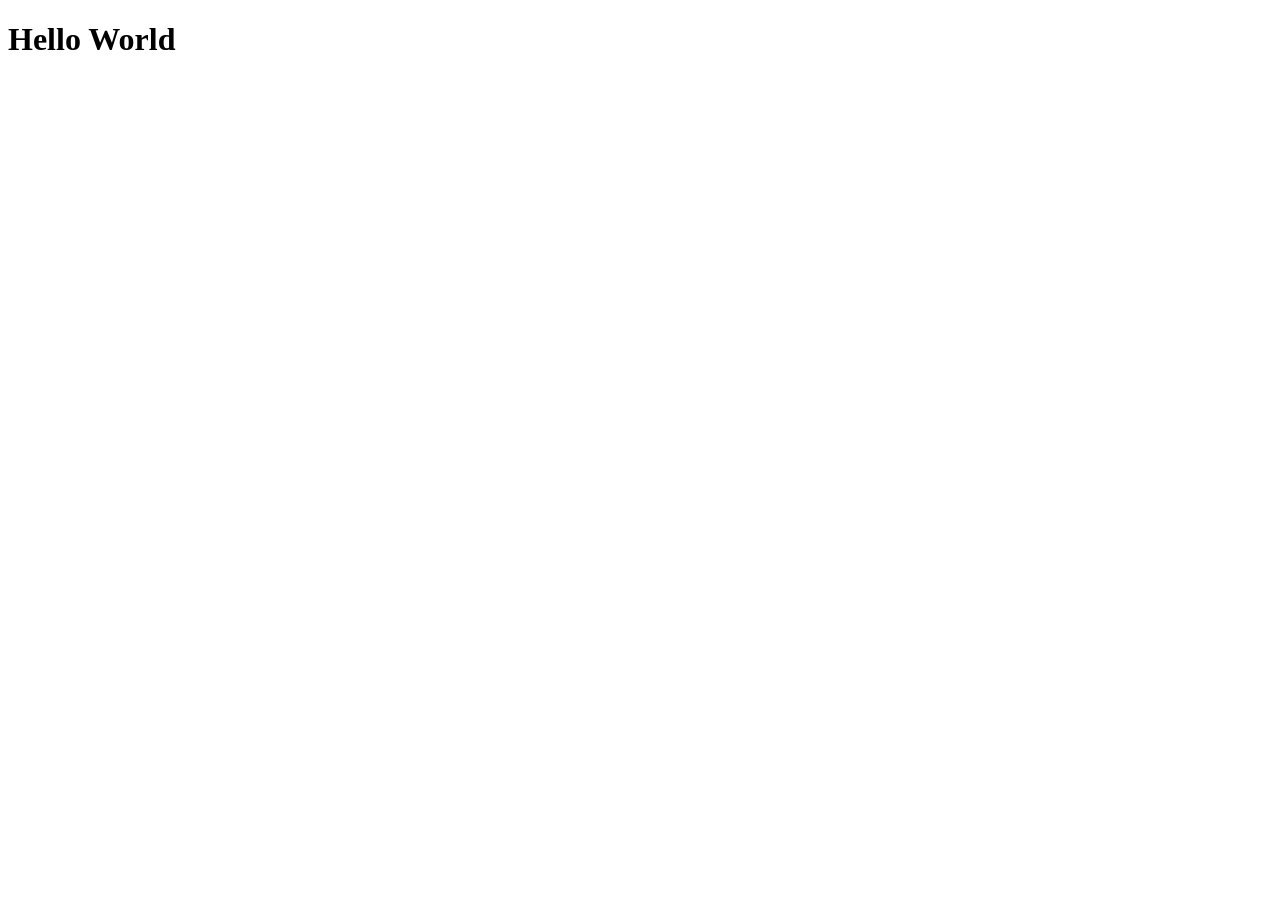
==== index.html @ 9fbfeb4a "Cambio Hola Mundo por Hello World" ====
<!DOCTYPE html>
<html lang="en">
<head>
    <meta charset="UTF-8">
    <meta name="viewport" content="width=device-width, initial-scale=1.0">
    <title>Document</title>
</head>
<body>
    <header>
        <h1>Hello World</h1>
    </header>
</body>
</html>
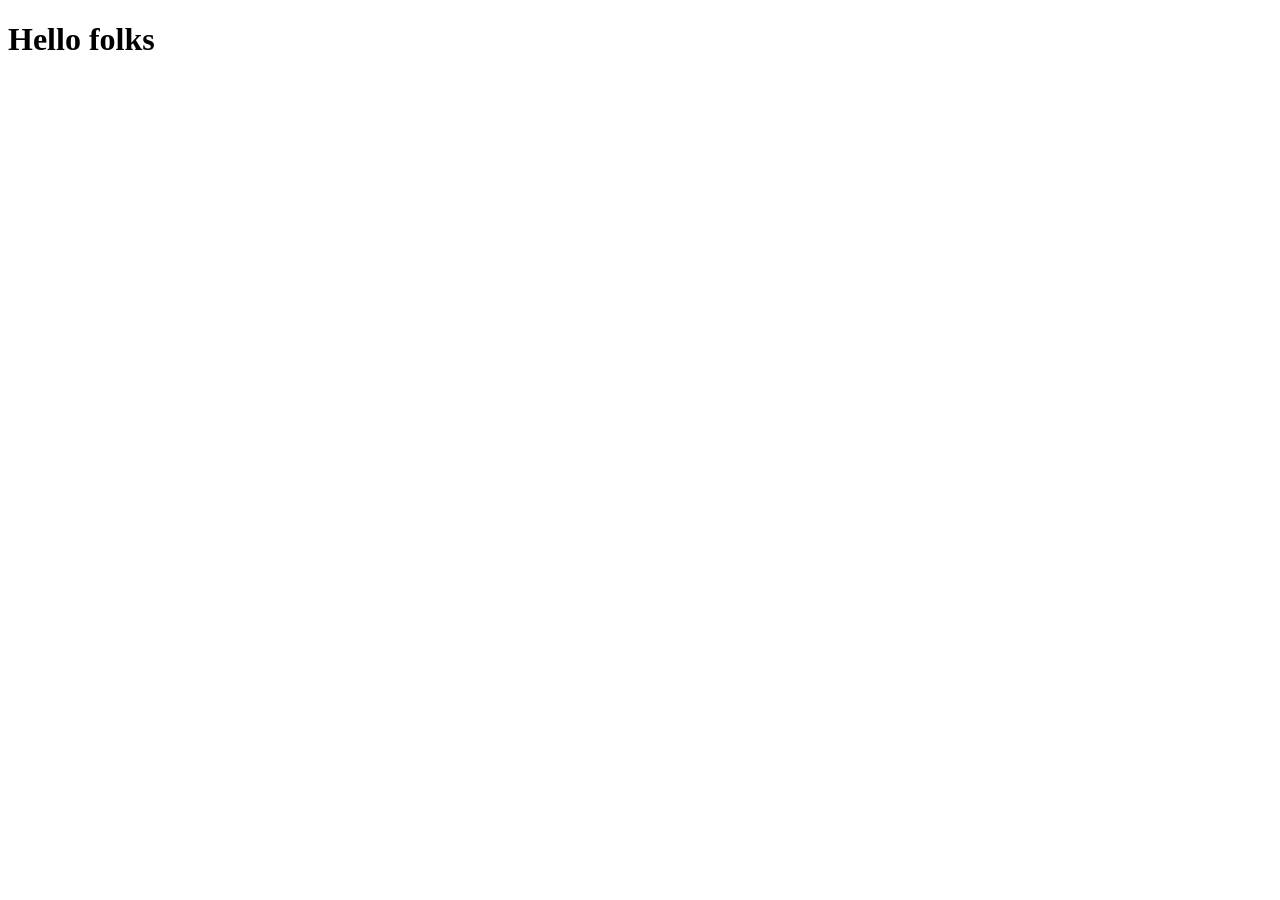
==== commit 9f6d7764: "Hello folks" ====
--- a/index.html
+++ b/index.html
@@ -7,7 +7,7 @@
 </head>
 <body>
     <header>
-        <h1>Hello World</h1>
+        <h1>Hello folks</h1>
     </header>
 </body>
 </html>
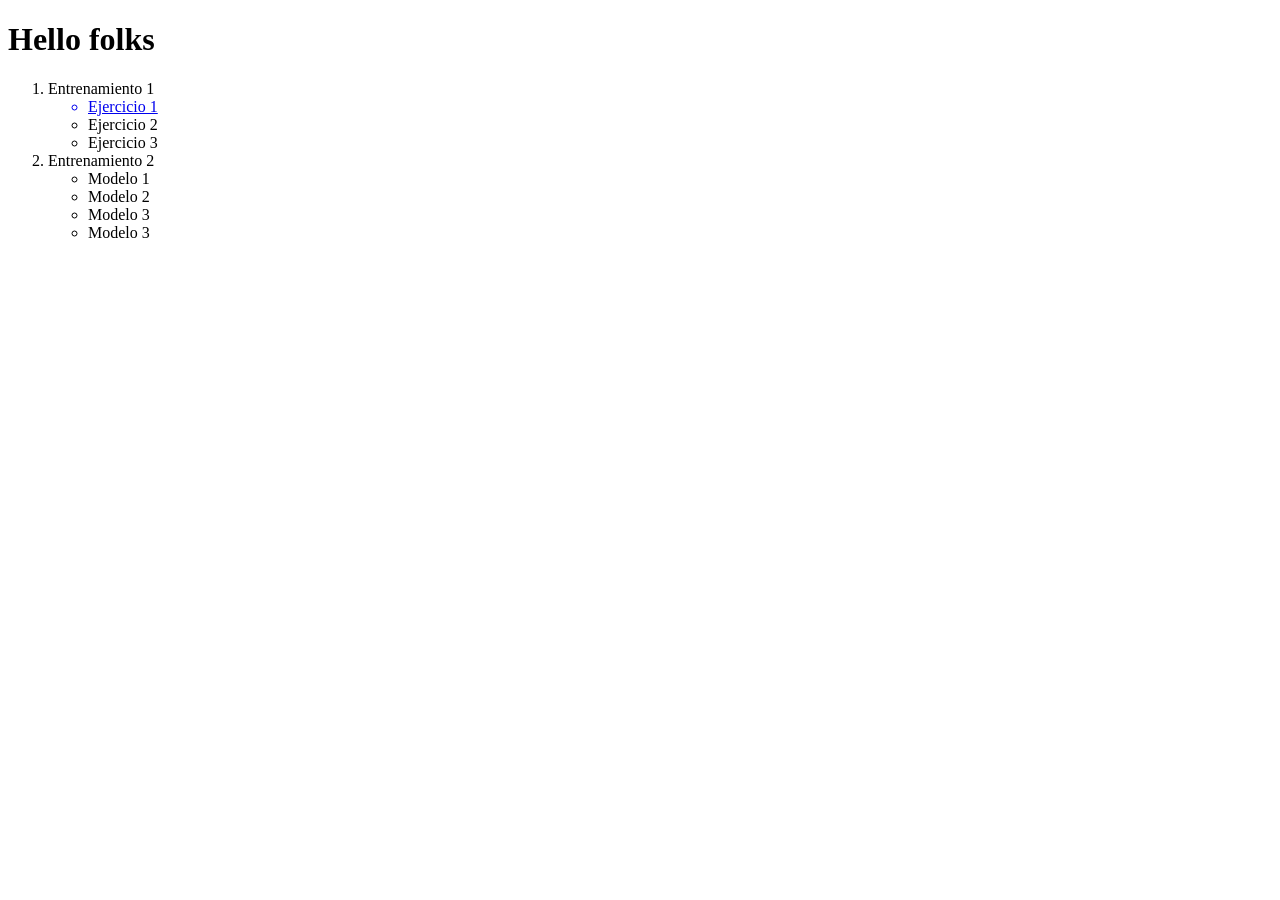
==== commit 7e359930: "Ejercicio 1" ====
--- a/index.html
+++ b/index.html
@@ -1,5 +1,5 @@
 <!DOCTYPE html>
-<html lang="en">
+<html lang="es">
 <head>
     <meta charset="UTF-8">
     <meta name="viewport" content="width=device-width, initial-scale=1.0">
@@ -9,5 +9,22 @@
     <header>
         <h1>Hello folks</h1>
     </header>
+    <main>
+        <ol>
+            <li>Entrenamiento 1</li>
+            <ul>
+                <a href="./Entrenamiento 1/Ejercicio 1/index.html"><li>Ejercicio 1</li></a>
+                <li>Ejercicio 2</li>
+                <li>Ejercicio 3</li>
+            </ul>
+            <li>Entrenamiento 2</li>
+            <ul>
+                <li>Modelo 1</li>
+                <li>Modelo 2</li>
+                <li>Modelo 3</li>
+                <li>Modelo 3</li>
+            </ul>
+        </ol>
+    </main>
 </body>
 </html>
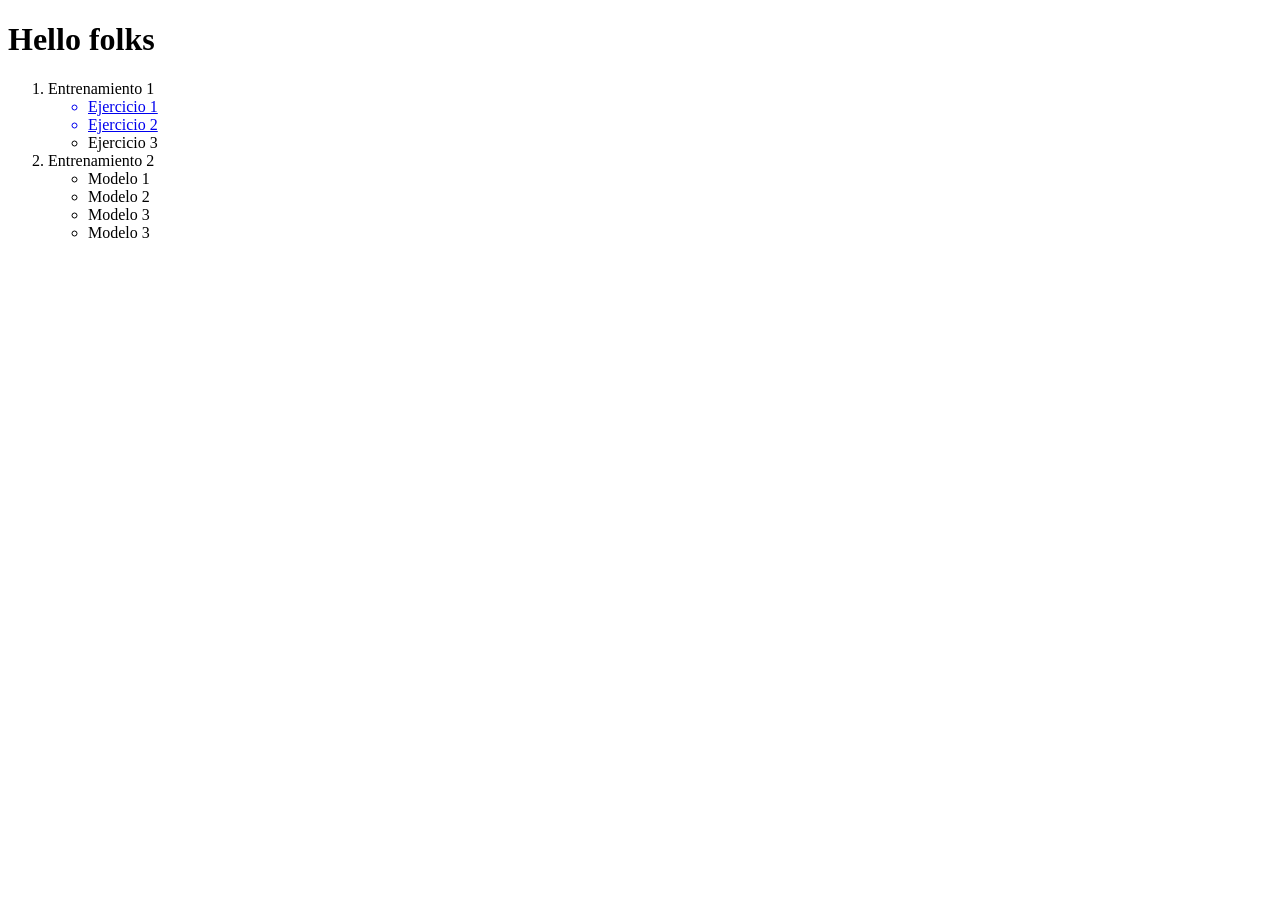
==== commit 090c51d0: "Ejercicio 2" ====
--- a/index.html
+++ b/index.html
@@ -3,6 +3,7 @@
 <head>
     <meta charset="UTF-8">
     <meta name="viewport" content="width=device-width, initial-scale=1.0">
+    <link rel="stylesheet" href="">
     <title>Document</title>
 </head>
 <body>
@@ -14,7 +15,7 @@
             <li>Entrenamiento 1</li>
             <ul>
                 <a href="./Entrenamiento 1/Ejercicio 1/index.html"><li>Ejercicio 1</li></a>
-                <li>Ejercicio 2</li>
+                <a href="./Entrenamiento 1/Ejercicio 2/index.html"><li>Ejercicio 2</li></a>
                 <li>Ejercicio 3</li>
             </ul>
             <li>Entrenamiento 2</li>
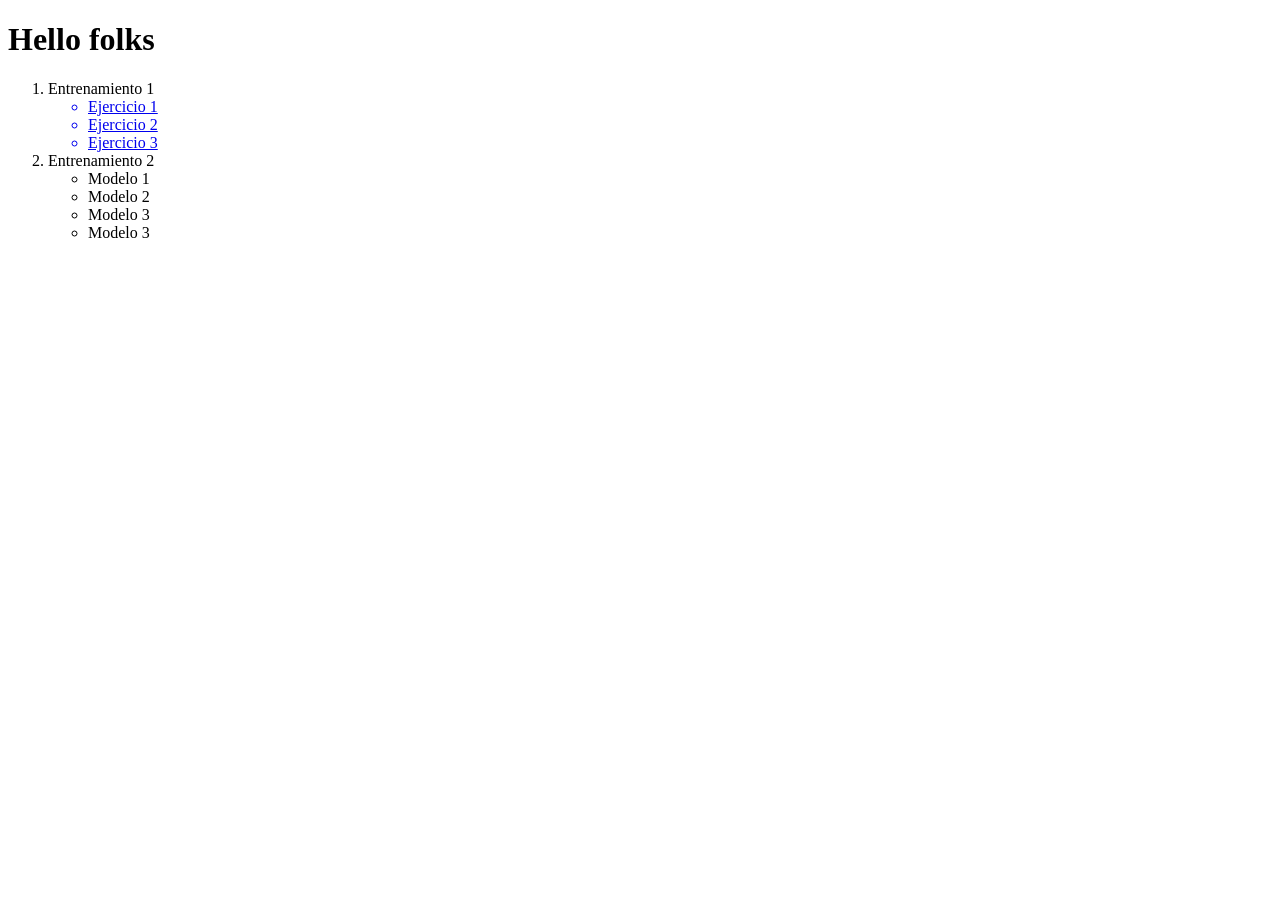
==== commit 622bb42d: "Ejercicio 3" ====
--- a/index.html
+++ b/index.html
@@ -16,7 +16,7 @@
             <ul>
                 <a href="./Entrenamiento 1/Ejercicio 1/index.html"><li>Ejercicio 1</li></a>
                 <a href="./Entrenamiento 1/Ejercicio 2/index.html"><li>Ejercicio 2</li></a>
-                <li>Ejercicio 3</li>
+                <a href="./Entrenamiento 1/Ejercicio 3/index.html"><li>Ejercicio 3</li></a>
             </ul>
             <li>Entrenamiento 2</li>
             <ul>
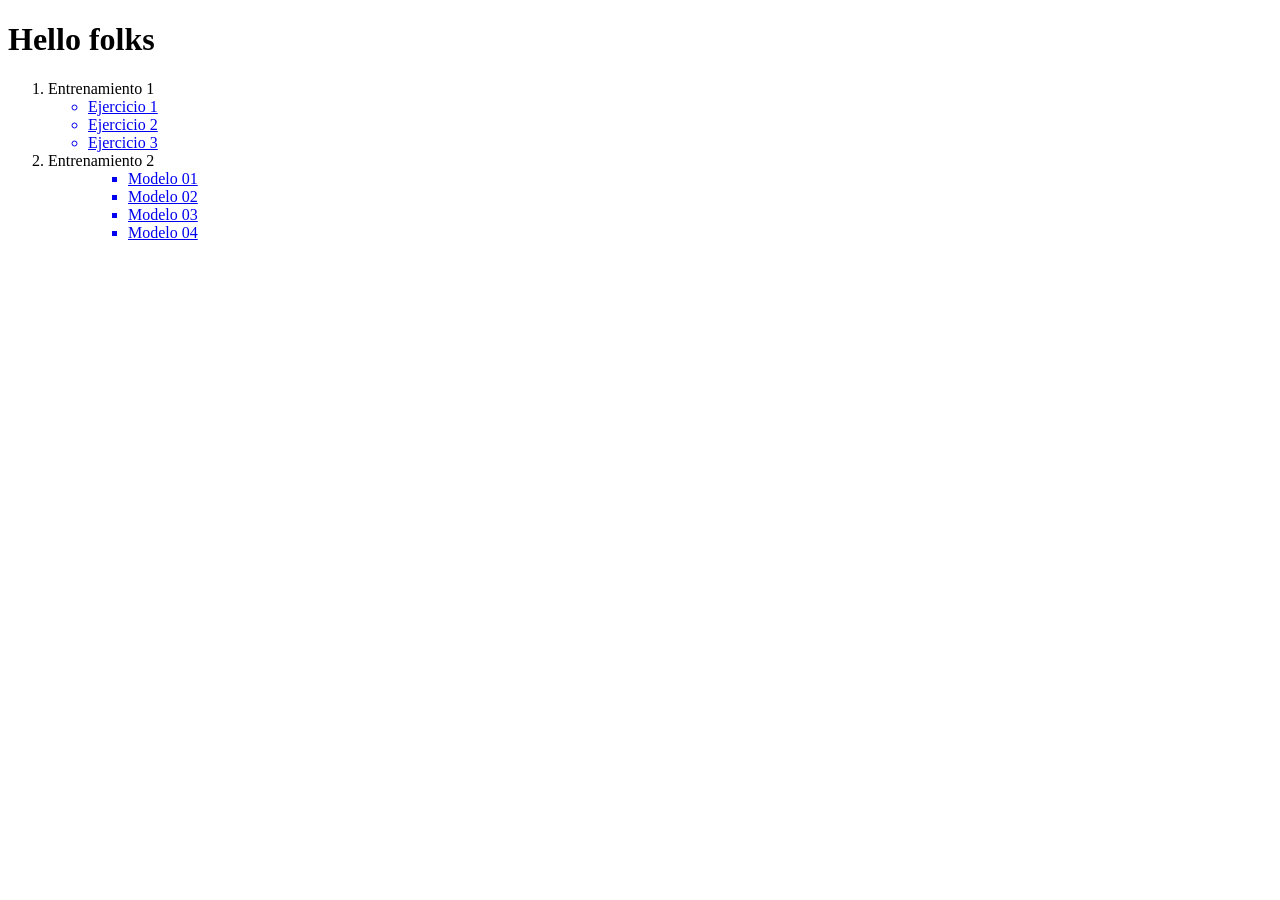
==== commit 12e5693d: "Entrenamiento 2" ====
--- a/index.html
+++ b/index.html
@@ -4,7 +4,7 @@
     <meta charset="UTF-8">
     <meta name="viewport" content="width=device-width, initial-scale=1.0">
     <link rel="stylesheet" href="">
-    <title>Document</title>
+    <title>Actividad 3</title>
 </head>
 <body>
     <header>
@@ -20,10 +20,13 @@
             </ul>
             <li>Entrenamiento 2</li>
             <ul>
-                <li>Modelo 1</li>
-                <li>Modelo 2</li>
-                <li>Modelo 3</li>
-                <li>Modelo 3</li>
+                <ul>
+                <a href="./entrenamiento_02/modelo01/index.html"><li>Modelo 01</li></a>
+                <a href="./entrenamiento_02/modelo02/index.html"><li>Modelo 02</li></a>
+                <a href="./entrenamiento_02/modelo03/index.html"><li>Modelo 03</li></a>
+                <a href="./entrenamiento_02/modelo04/index.html"><li>Modelo 04</li></a>
+
+            </ul>
             </ul>
         </ol>
     </main>
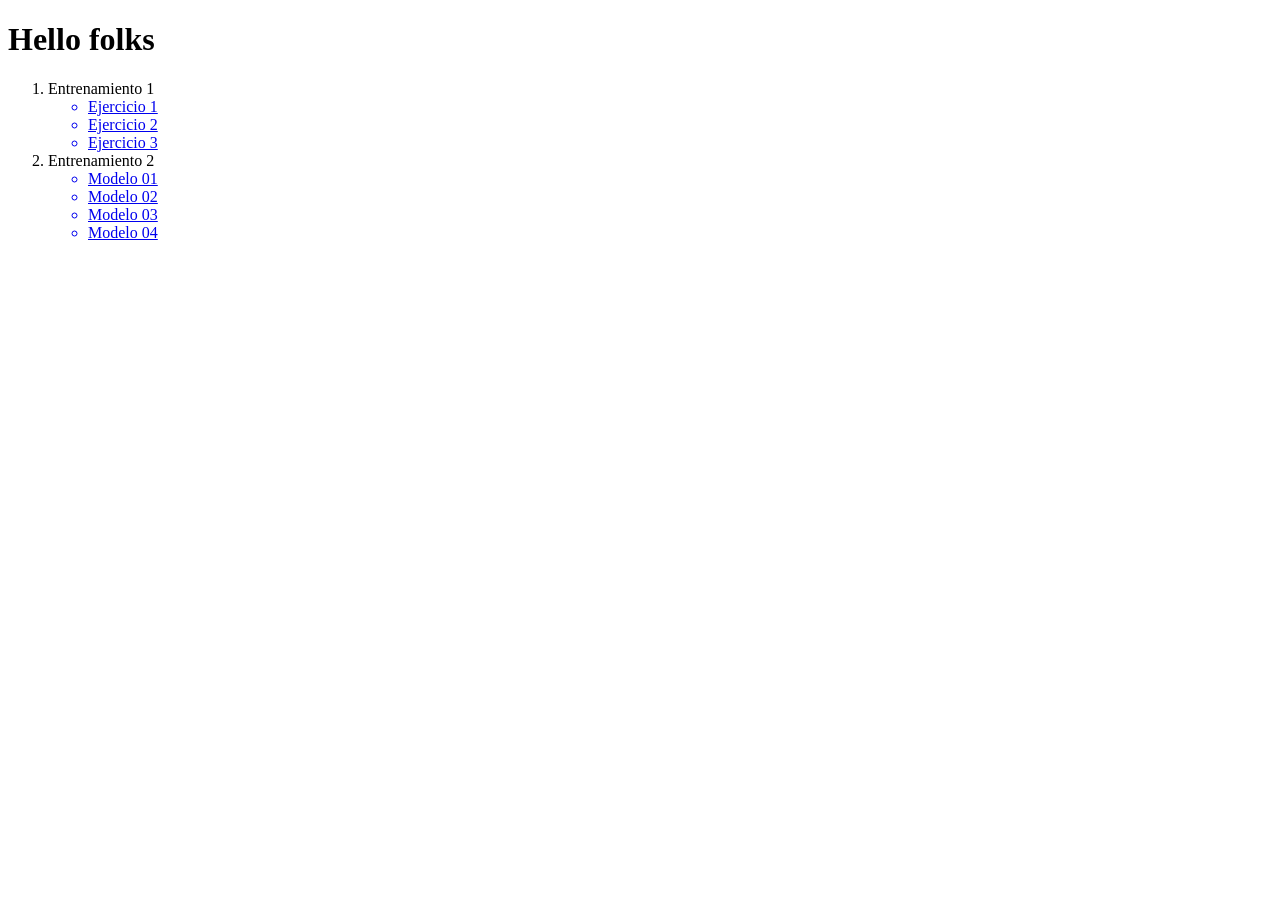
==== commit 00b05a42: "se corrigen los ultimos detalles" ====
--- a/index.html
+++ b/index.html
@@ -20,13 +20,10 @@
             </ul>
             <li>Entrenamiento 2</li>
             <ul>
-                <ul>
                 <a href="./entrenamiento_02/modelo01/index.html"><li>Modelo 01</li></a>
                 <a href="./entrenamiento_02/modelo02/index.html"><li>Modelo 02</li></a>
                 <a href="./entrenamiento_02/modelo03/index.html"><li>Modelo 03</li></a>
                 <a href="./entrenamiento_02/modelo04/index.html"><li>Modelo 04</li></a>
-
-            </ul>
             </ul>
         </ol>
     </main>
